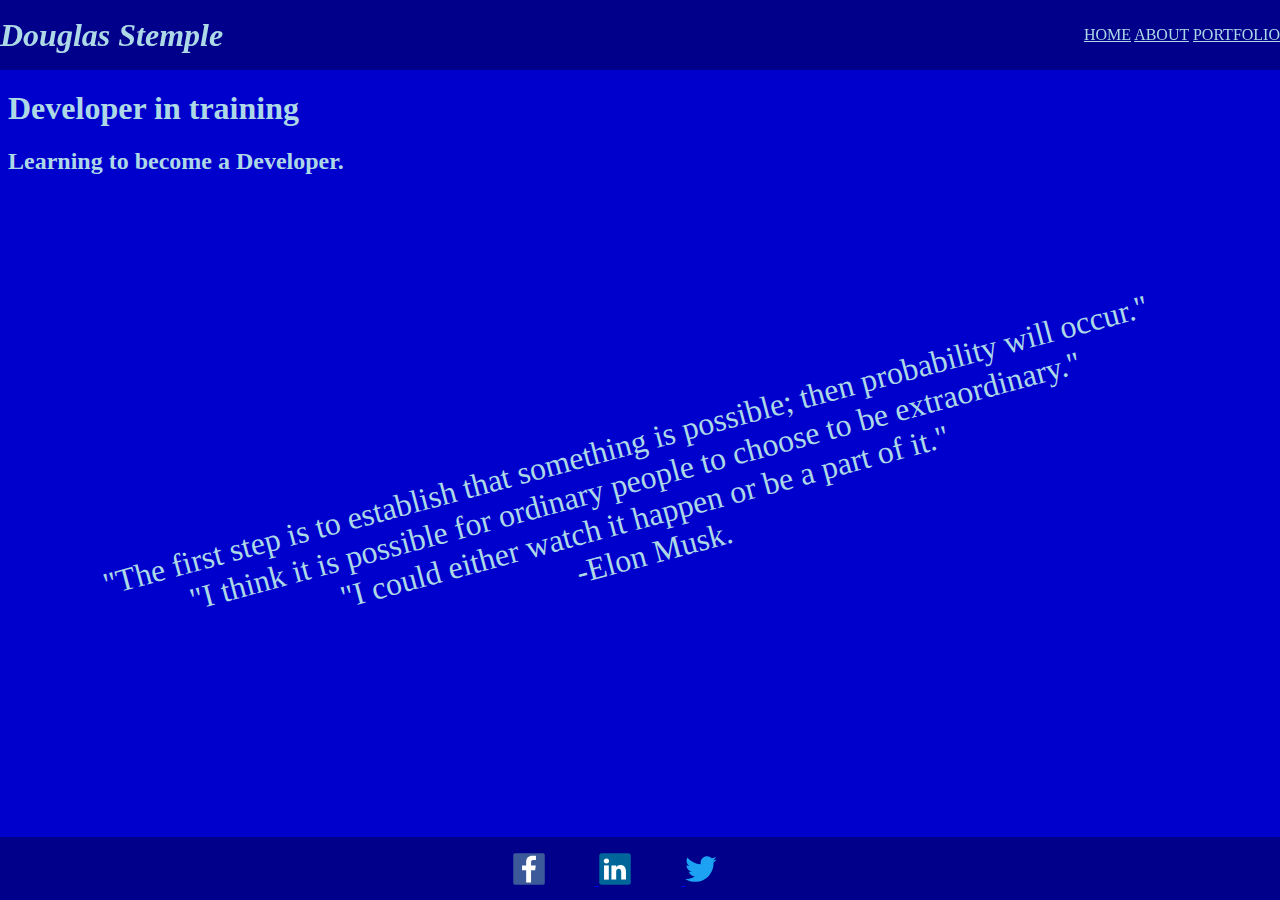
==== index.html @ a067bf53 "committing something..." ====
<!DOCTYPE html>

<html>
    <head>
        <title>My Personal Site</title>

        <link rel="stylesheet" href="index.css">

    </head>

   <body>

  <header class="site">

    <h1 class="h1-name">Douglas Stemple</h1>

      <nav>

        <a href="index.html"  class="header-link">HOME</a>
        <a href="about.html" class="header-link">ABOUT</a>
        <a href="portfolio.html" class="header-link">PORTFOLIO</a>
          
      </nav>  
      
  </header>
  
    <main class="container">
    
    <h1>Developer in training</h1>

    <h2>Learning to become a Developer.</h2>  
    
    <h3 class="quote"><!--"We're going to make it happen. As God is my bloody witness, I'm hell-bent on making it work."<br />-->
        "The first step is to establish that something is possible; then probability will occur."<br />
        "I think it is possible for ordinary people to choose to be extraordinary."<br />
        "I could either watch it happen or be a part of it."<br />-Elon Musk.</h3>


      
    </main>

    <footer>
        <div class="footer_a">
            <a href="https://facebook.com" target="_blank">
              <img class="media-link" src="images/facebook-logo-2428.svg" alt="">    
            </a>
            <a href="https://linkedin.com" target="_blank">
              <img class="media-link" src="images/linkedin-logo-2430.svg" alt="">  
            </a>
            <a href="https://twitter.com" target="_blank">
              <img class="media-link" src="images/twitter-logo-2429.svg" alt="">              
            </a>
        </div>
    </footer>
        
   </body>
</html>
---- index.css ----
/*header {
    background-color: darkblue;
    padding: 10px;
    margin: 0px 0px;
    overflow: auto;
    position: fixed;
    box-sizing: border-box;
}

.main-header {
    font-size: 22px;
    font-style: italic;
    color: lightblue;
    position: relative;
}

.other-header {
    font-size: 18px;
    position: absolute;
    top: 6px;
    right: 6px;
}
.other-header2 {
    color: lightblue;
    margin-right: 13px;
    position: absolute;
    right: 6px;
    top: 6px;
}  */

/* header style start */

header.site {
    display: flex;
    align-items: center;
    justify-content: space-between;
    background-color: darkblue;
    position: fixed;
    top: 0;
    width: 100%;
    left: 0;
    height: 70px;
}

nav a {
    color: lightblue;
}

.h1-name {
    font-family: cursive;
    font-style: italic;
}
/* header style end */

.container {
    margin-top: 90px;
}

h1 {
    color: lightblue;
    
    
}

h2 {
    color: lightblue;
}

body {
    background-color: mediumblue;
}

.quote {
    font-family:cursive;
    font-weight: 100;
    text-align: center;
    margin-top: 250px;
    font-size: 2em;
    transform: rotate(-15deg);
    color: lightblue;
}







/* footer style start */

footer {
    font-family: sans-serif;
    font-size: 16px;
    border-top: solid 3px mediumblue;
    height: 66px;
    padding: 16px;
    bottom: 0;
    left: 0;
    right: 0;
    text-align: center;
    background: darkblue;
    position: fixed;
    box-sizing: border-box;
    box-shadow: 0 -2px 3px -2px mediumblue;
    display: block;
    overflow: auto;
}

.media-link {
    height: 32px;
    margin-right: 50px;
}
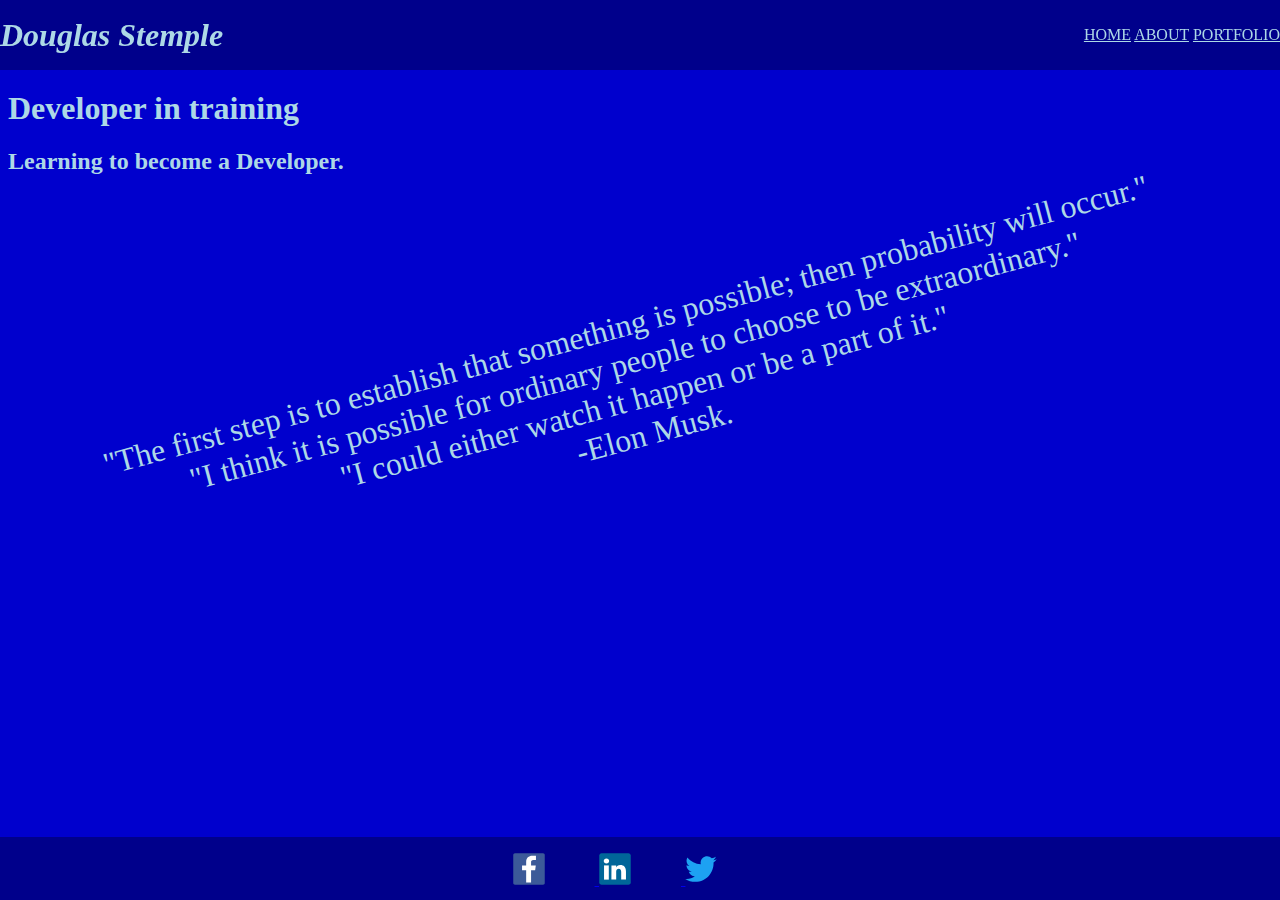
==== commit 9839ad8c: "Clean up and fixes" ====
--- a/index.html
+++ b/index.html
@@ -1,18 +1,23 @@
 <!DOCTYPE html>
 
-<html>
+<html lang="en">
+
     <head>
+
         <title>My Personal Site</title>
-
-        <link rel="stylesheet" href="index.css">
+        <link rel="stylesheet" href="site.css" />
+        <link rel="stylesheet" href="index.css" />
+        <meta charset="UTF-8">
+        <meta http-equiv="X-UA-Compatible" content="IE=edge">
+        <meta name="viewport" content="width=device-width, initial-scale=1.0">
 
     </head>
 
-   <body>
+  <body>
 
-  <header class="site">
+    <header class="site">
 
-    <h1 class="h1-name">Douglas Stemple</h1>
+      <h1 class="h1-name">Douglas Stemple</h1>
 
       <nav>
 
@@ -22,25 +27,25 @@
           
       </nav>  
       
-  </header>
+    </header>
   
     <main class="container">
     
-    <h1>Developer in training</h1>
+      <h1>Developer in training</h1>
 
-    <h2>Learning to become a Developer.</h2>  
+      <h2>Learning to become a Developer.</h2>  
     
-    <h3 class="quote"><!--"We're going to make it happen. As God is my bloody witness, I'm hell-bent on making it work."<br />-->
+      <h3 class="quote">
         "The first step is to establish that something is possible; then probability will occur."<br />
         "I think it is possible for ordinary people to choose to be extraordinary."<br />
         "I could either watch it happen or be a part of it."<br />-Elon Musk.</h3>
 
-
-      
     </main>
 
     <footer>
+
         <div class="footer_a">
+
             <a href="https://facebook.com" target="_blank">
               <img class="media-link" src="images/facebook-logo-2428.svg" alt="">    
             </a>
@@ -50,8 +55,11 @@
             <a href="https://twitter.com" target="_blank">
               <img class="media-link" src="images/twitter-logo-2429.svg" alt="">              
             </a>
+
         </div>
+
     </footer>
         
-   </body>
+  </body>
+
 </html>--- a/index.css
+++ b/index.css
@@ -1,34 +1,4 @@
- /*header {
-    background-color: darkblue;
-    padding: 10px;
-    margin: 0px 0px;
-    overflow: auto;
-    position: fixed;
-    box-sizing: border-box;
-}
-
-.main-header {
-    font-size: 22px;
-    font-style: italic;
-    color: lightblue;
-    position: relative;
-}
-
-.other-header {
-    font-size: 18px;
-    position: absolute;
-    top: 6px;
-    right: 6px;
-}
-.other-header2 {
-    color: lightblue;
-    margin-right: 13px;
-    position: absolute;
-    right: 6px;
-    top: 6px;
-}  */
-
-/* header style start */
+ /* header style start */
 
 header.site {
     display: flex;
@@ -58,8 +28,6 @@
 
 h1 {
     color: lightblue;
-    
-    
 }
 
 h2 {
@@ -74,17 +42,11 @@
     font-family:cursive;
     font-weight: 100;
     text-align: center;
-    margin-top: 250px;
+    margin-top: 130px;
     font-size: 2em;
     transform: rotate(-15deg);
     color: lightblue;
 }
-
-
-
-
-
-
 
 /* footer style start */
 
